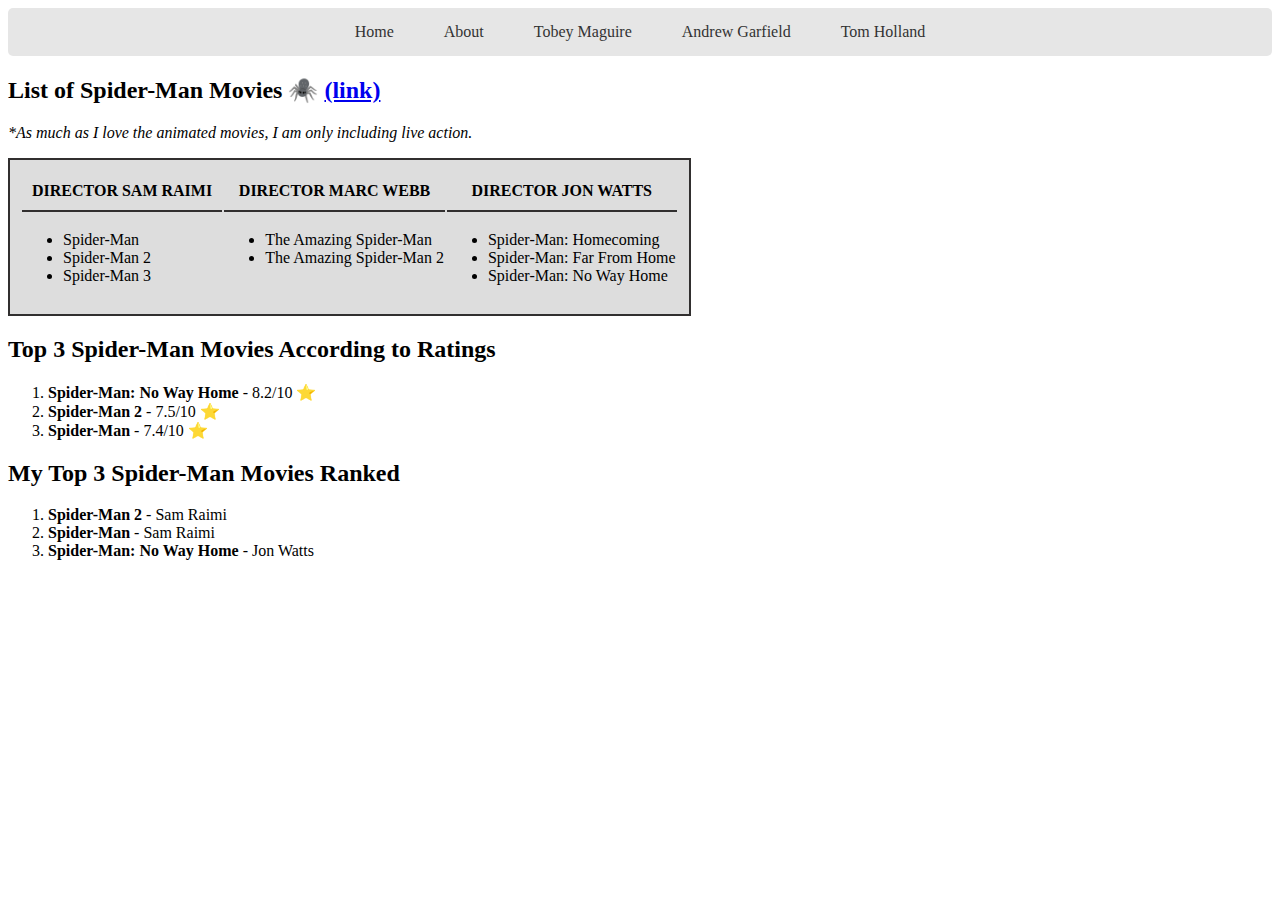
==== about.html @ ad3b4688 "Add files via upload" ====
<!DOCTYPE html>
<html lang="en">
    <head>
        <meta charset="UTF-8">
        <title>Web Basics Project</title>
        <link rel="stylesheet" type="text/css" href="style.css">

        <header>
            <a class ="header-button" href="index.html">Home</a>
            <a class ="header-button" href="about.html">About</a>
            <a class ="header-button" href=tobeymaguire.html>Tobey Maguire</a>
            <a class ="header-button" href=andrewgarfield.html>Andrew Garfield</a>
            <a class ="header-button" href=tomholland.html>Tom Holland</a>
        </header>
    </head>

    <body>
        <h2> List of Spider-Man Movies 🕷️ <a href=https://www.imdb.com/list/ls049852613/?sort=user_rating%2Cdesc"> (link) </a></h2>
        <p id="asterisk">*As much as I love the animated movies, I am only including live action.</p>

        <div>
        <table>
            <tr>
                <th>Director Sam Raimi</th>
                <th>Director Marc Webb</th>
                <th>Director Jon Watts</th>
            </tr>

            <td>
                <ul>
                    <li>Spider-Man</li>
                    <li>Spider-Man 2</li>
                    <li>Spider-Man 3</li>
                </ul>
            </td>

            <td>
                <ul>
                    <li>The Amazing Spider-Man</li>
                    <li>The Amazing Spider-Man 2</li>
                </ul>
            </td>

            <td> 
                <ul>
                    <li>Spider-Man: Homecoming</li>
                    <li>Spider-Man: Far From Home</li>
                    <li>Spider-Man: No Way Home</li>
                </ul>   
            </td>
        </table>
        </div>

        <h2>Top 3 Spider-Man Movies According to Ratings</h2>
        <ol>
            <li><span class="title">Spider-Man: No Way Home</span> - 8.2/10 ⭐</li>
            <li><span class="title">Spider-Man 2</span> - 7.5/10 ⭐</li>
            <li><span class="title">Spider-Man</span> - 7.4/10 ⭐</li>
        </ol>

        <h2>My Top 3 Spider-Man Movies Ranked</h2>
        <ol>
            <li><span class="title">Spider-Man 2</span> - Sam Raimi</li>
            <li><span class="title">Spider-Man</span> - Sam Raimi</li>
            <li><span class="title">Spider-Man: No Way Home</span> - Jon Watts</li>
        </ol>
    </body>
</html>
---- style.css ----
#posterDiv{
    display: flex;
    justify-content: space-around;
    padding-top: 25px;
}

.posters:hover {
    background-color: #1a1a1a;
    border-radius: 5px;
    transform: translateY(-15px);
}

.posters{
    padding: 10px;
    max-width:500px;
    max-height:700px;
}

#banner {
    font-size: 3em;
    color: #FFFFFF;
    background-color: #ae0303;
    padding: 15px;
    margin: 20px;
    border: 5px solid #374d6a;
    border-radius: 15px;
    text-align:center;
}

header {
    /*background-color: #374d6a;*/
    display: flex;
    justify-content: center;
    background-color: #e6e6e6;
    border-radius: 5px;
}

.header-button{
    padding-left: 5px; padding-right: 5px;
    padding-top: 10px; padding-bottom: 10px;
    margin-left: 20px; margin-right: 20px;
    margin-top: 5px; margin-bottom: 5px;
    color: #333333;
    text-decoration: none;
}

.header-button:hover {
    background-color:#ae0303;
}

table {
    border: 2px solid #312f2f;
    background-color: #DDDDDD;
    padding:10px;
}

th {
    text-transform:uppercase;
    border-bottom: 2px solid #312f2f;
    padding: 10px;
}

td { 
    vertical-align: top;
}

.title {
    font-weight: bold;
}

#asterisk{
    font-style: italic; 
}

.actorpic{
    max-width:350px;
    max-height:600px;
}

.actordiv{
    max-width: 50vw;
}
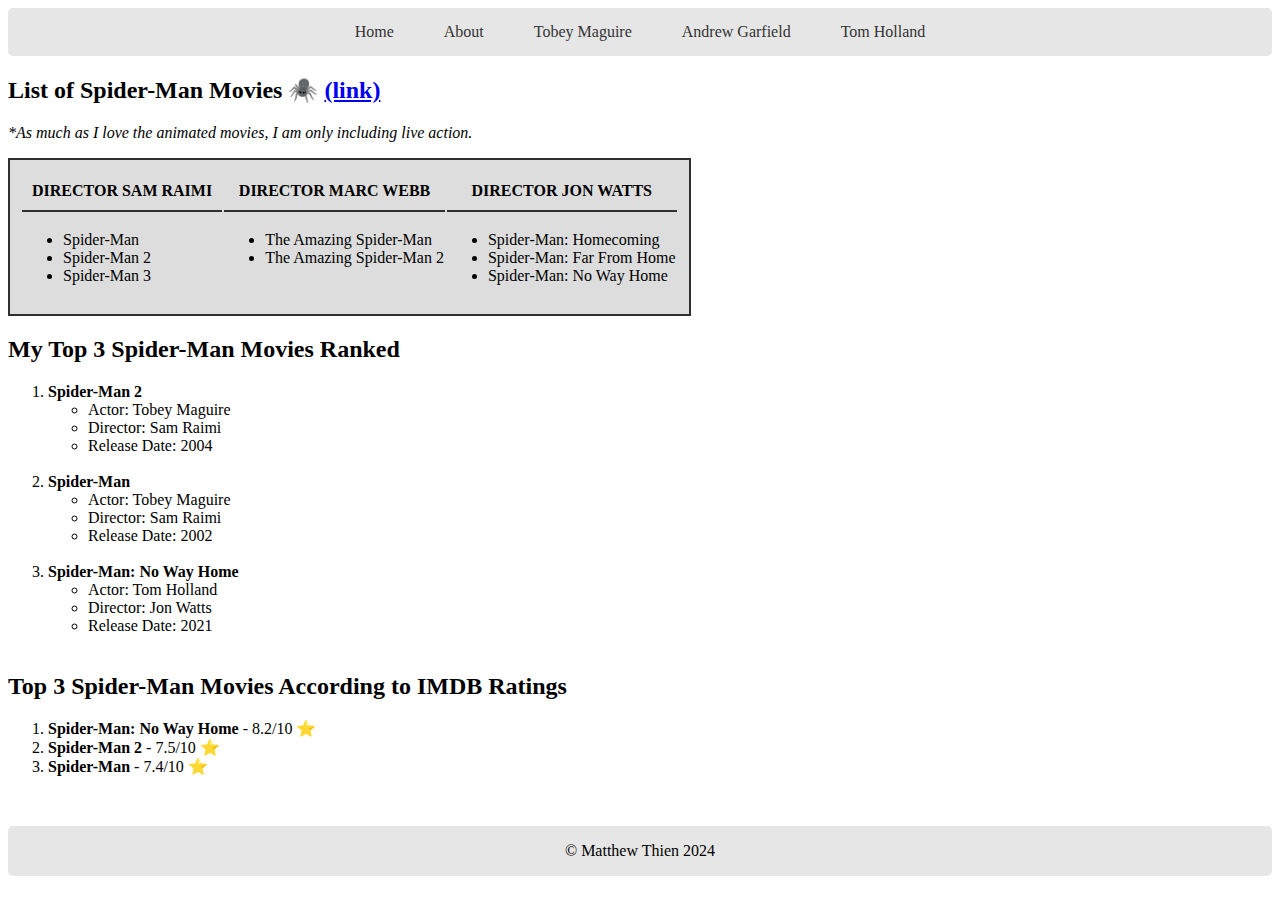
==== commit bf2dbbd2: "Add files via upload" ====
--- a/about.html
+++ b/about.html
@@ -2,7 +2,7 @@
 <html lang="en">
     <head>
         <meta charset="UTF-8">
-        <title>Web Basics Project</title>
+        <title>About Spider-Man</title>
         <link rel="stylesheet" type="text/css" href="style.css">
 
         <header>
@@ -51,18 +51,43 @@
         </table>
         </div>
 
-        <h2>Top 3 Spider-Man Movies According to Ratings</h2>
+        <h2>My Top 3 Spider-Man Movies Ranked</h2>
+        <ol>
+            <li><span class="title">Spider-Man 2</span></li>
+            <ul>
+                <li>Actor: Tobey Maguire</li>
+                <li>Director: Sam Raimi</li>
+                <li>Release Date: 2004</li>
+                <br>
+            </ul>
+            <li><span class="title">Spider-Man</span></li>
+            <ul>
+                <li>Actor: Tobey Maguire</li>
+                <li>Director: Sam Raimi</li>
+                <li>Release Date: 2002</li>
+                <br>
+            </ul>
+            <li><span class="title">Spider-Man: No Way Home</span></li>
+            <ul>
+                <li>Actor: Tom Holland</li>
+                <li>Director: Jon Watts</li>
+                <li>Release Date: 2021</li>
+                <br>
+            </ul>
+        </ol>
+
+        <h2>Top 3 Spider-Man Movies According to IMDB Ratings</h2>
         <ol>
             <li><span class="title">Spider-Man: No Way Home</span> - 8.2/10 ⭐</li>
             <li><span class="title">Spider-Man 2</span> - 7.5/10 ⭐</li>
             <li><span class="title">Spider-Man</span> - 7.4/10 ⭐</li>
         </ol>
 
-        <h2>My Top 3 Spider-Man Movies Ranked</h2>
-        <ol>
-            <li><span class="title">Spider-Man 2</span> - Sam Raimi</li>
-            <li><span class="title">Spider-Man</span> - Sam Raimi</li>
-            <li><span class="title">Spider-Man: No Way Home</span> - Jon Watts</li>
-        </ol>
+
     </body>
+    
+    <footer>
+        <p>© Matthew Thien 2024</p>
+    </footer>
+
 </html>--- a/style.css
+++ b/style.css
@@ -1,5 +1,5 @@
 
-#posterDiv{
+#poster-container{
     display: flex;
     justify-content: space-around;
     padding-top: 25px;
@@ -17,15 +17,15 @@
     max-height:700px;
 }
 
-#banner {
-    font-size: 3em;
-    color: #FFFFFF;
-    background-color: #ae0303;
-    padding: 15px;
-    margin: 20px;
-    border: 5px solid #374d6a;
-    border-radius: 15px;
-    text-align:center;
+.home-posters{
+    display: flex;
+    flex-direction: column;
+    justify-content: center;
+    align-items: center;
+}
+
+.home-posters-text{
+    color: #e6e6e6;
 }
 
 header {
@@ -47,6 +47,14 @@
 
 .header-button:hover {
     background-color:#ae0303;
+}
+
+footer{ 
+    margin-top: 50px;
+    display: flex;
+    justify-content: center;
+    background-color: #e6e6e6;
+    border-radius: 5px;
 }
 
 table {
@@ -81,3 +89,8 @@
 .actordiv{
     max-width: 50vw;
 }
+
+.attribution{
+    text-align: left;
+    font-size: 10px;
+}
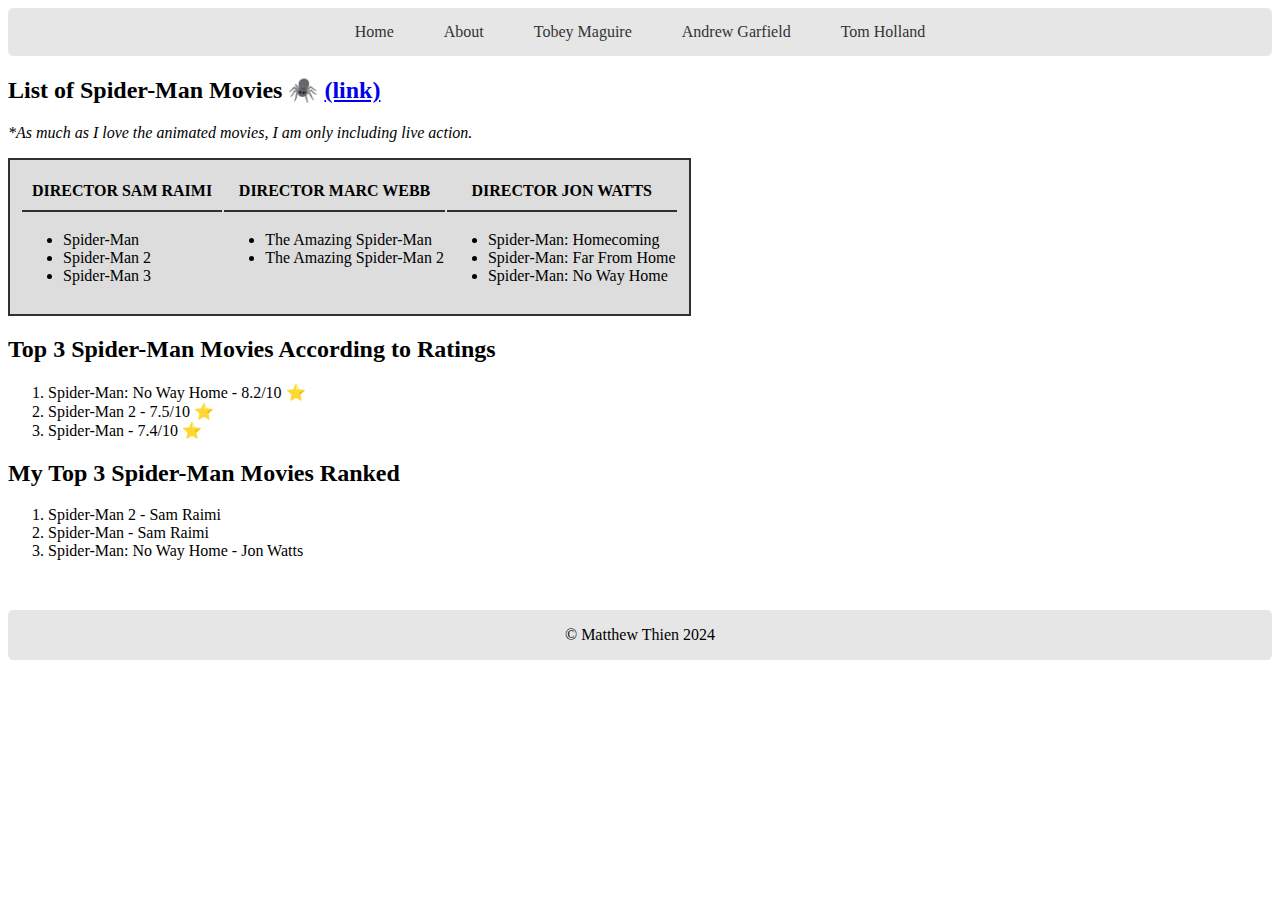
==== commit 0811822e: "Add files via upload" ====
--- a/about.html
+++ b/about.html
@@ -2,9 +2,11 @@
 <html lang="en">
     <head>
         <meta charset="UTF-8">
-        <title>About Spider-Man</title>
+        <title>Web Basics Project</title>
         <link rel="stylesheet" type="text/css" href="style.css">
+    </head>
 
+    <body>
         <header>
             <a class ="header-button" href="index.html">Home</a>
             <a class ="header-button" href="about.html">About</a>
@@ -12,82 +14,64 @@
             <a class ="header-button" href=andrewgarfield.html>Andrew Garfield</a>
             <a class ="header-button" href=tomholland.html>Tom Holland</a>
         </header>
-    </head>
 
-    <body>
-        <h2> List of Spider-Man Movies 🕷️ <a href=https://www.imdb.com/list/ls049852613/?sort=user_rating%2Cdesc"> (link) </a></h2>
+        <h2> List of Spider-Man Movies 🕷️ <a href="https://www.imdb.com/list/ls049852613/?sort=user_rating%2Cdesc"> (link) </a></h2>
         <p id="asterisk">*As much as I love the animated movies, I am only including live action.</p>
 
         <div>
-        <table>
-            <tr>
-                <th>Director Sam Raimi</th>
-                <th>Director Marc Webb</th>
-                <th>Director Jon Watts</th>
-            </tr>
+            <table>
+                <tr>
+                    <th>Director Sam Raimi</th>
+                    <th>Director Marc Webb</th>
+                    <th>Director Jon Watts</th>
+                </tr>
 
-            <td>
-                <ul>
-                    <li>Spider-Man</li>
-                    <li>Spider-Man 2</li>
-                    <li>Spider-Man 3</li>
-                </ul>
-            </td>
+                <tr>
+                    <td>
+                        <ul>
+                            <li>Spider-Man</li>
+                            <li>Spider-Man 2</li>
+                            <li>Spider-Man 3</li>
+                        </ul>
+                    </td>
 
-            <td>
-                <ul>
-                    <li>The Amazing Spider-Man</li>
-                    <li>The Amazing Spider-Man 2</li>
-                </ul>
-            </td>
+                    <td>
+                        <ul>
+                            <li>The Amazing Spider-Man</li>
+                            <li>The Amazing Spider-Man 2</li>
+                        </ul>
+                    </td>
 
-            <td> 
-                <ul>
-                    <li>Spider-Man: Homecoming</li>
-                    <li>Spider-Man: Far From Home</li>
-                    <li>Spider-Man: No Way Home</li>
-                </ul>   
-            </td>
-        </table>
+                    <td>
+                        <ul>
+                            <li>Spider-Man: Homecoming</li>
+                            <li>Spider-Man: Far From Home</li>
+                            <li>Spider-Man: No Way Home</li>
+                        </ul>
+                    </td>
+
+                </tr>
+            </table>
         </div>
 
-        <h2>My Top 3 Spider-Man Movies Ranked</h2>
-        <ol>
-            <li><span class="title">Spider-Man 2</span></li>
-            <ul>
-                <li>Actor: Tobey Maguire</li>
-                <li>Director: Sam Raimi</li>
-                <li>Release Date: 2004</li>
-                <br>
-            </ul>
-            <li><span class="title">Spider-Man</span></li>
-            <ul>
-                <li>Actor: Tobey Maguire</li>
-                <li>Director: Sam Raimi</li>
-                <li>Release Date: 2002</li>
-                <br>
-            </ul>
-            <li><span class="title">Spider-Man: No Way Home</span></li>
-            <ul>
-                <li>Actor: Tom Holland</li>
-                <li>Director: Jon Watts</li>
-                <li>Release Date: 2021</li>
-                <br>
-            </ul>
-        </ol>
+        <h2>Top 3 Spider-Man Movies According to Ratings</h2>
 
-        <h2>Top 3 Spider-Man Movies According to IMDB Ratings</h2>
         <ol>
             <li><span class="title">Spider-Man: No Way Home</span> - 8.2/10 ⭐</li>
             <li><span class="title">Spider-Man 2</span> - 7.5/10 ⭐</li>
             <li><span class="title">Spider-Man</span> - 7.4/10 ⭐</li>
         </ol>
 
+        <h2>My Top 3 Spider-Man Movies Ranked</h2>
 
+        <ol>
+            <li><span class="title">Spider-Man 2</span> - Sam Raimi</li>
+            <li><span class="title">Spider-Man</span> - Sam Raimi</li>
+            <li><span class="title">Spider-Man: No Way Home</span> - Jon Watts</li>
+        </ol>
+
+        <footer>
+            <p>© Matthew Thien 2024</p>
+        </footer>
     </body>
-    
-    <footer>
-        <p>© Matthew Thien 2024</p>
-    </footer>
-
 </html>--- a/style.css
+++ b/style.css
@@ -1,5 +1,4 @@
-
-#poster-container{
+#posterDiv{
     display: flex;
     justify-content: space-around;
     padding-top: 25px;
@@ -17,15 +16,15 @@
     max-height:700px;
 }
 
-.home-posters{
-    display: flex;
-    flex-direction: column;
-    justify-content: center;
-    align-items: center;
-}
-
-.home-posters-text{
-    color: #e6e6e6;
+#banner {
+    font-size: 3em;
+    color: #FFFFFF;
+    background-color: #ae0303;
+    padding: 15px;
+    margin: 20px;
+    border: 5px solid #374d6a;
+    border-radius: 15px;
+    text-align:center;
 }
 
 header {
@@ -71,7 +70,7 @@
 
 td { 
     vertical-align: top;
-}
+}s
 
 .title {
     font-weight: bold;
@@ -89,8 +88,3 @@
 .actordiv{
     max-width: 50vw;
 }
-
-.attribution{
-    text-align: left;
-    font-size: 10px;
-}
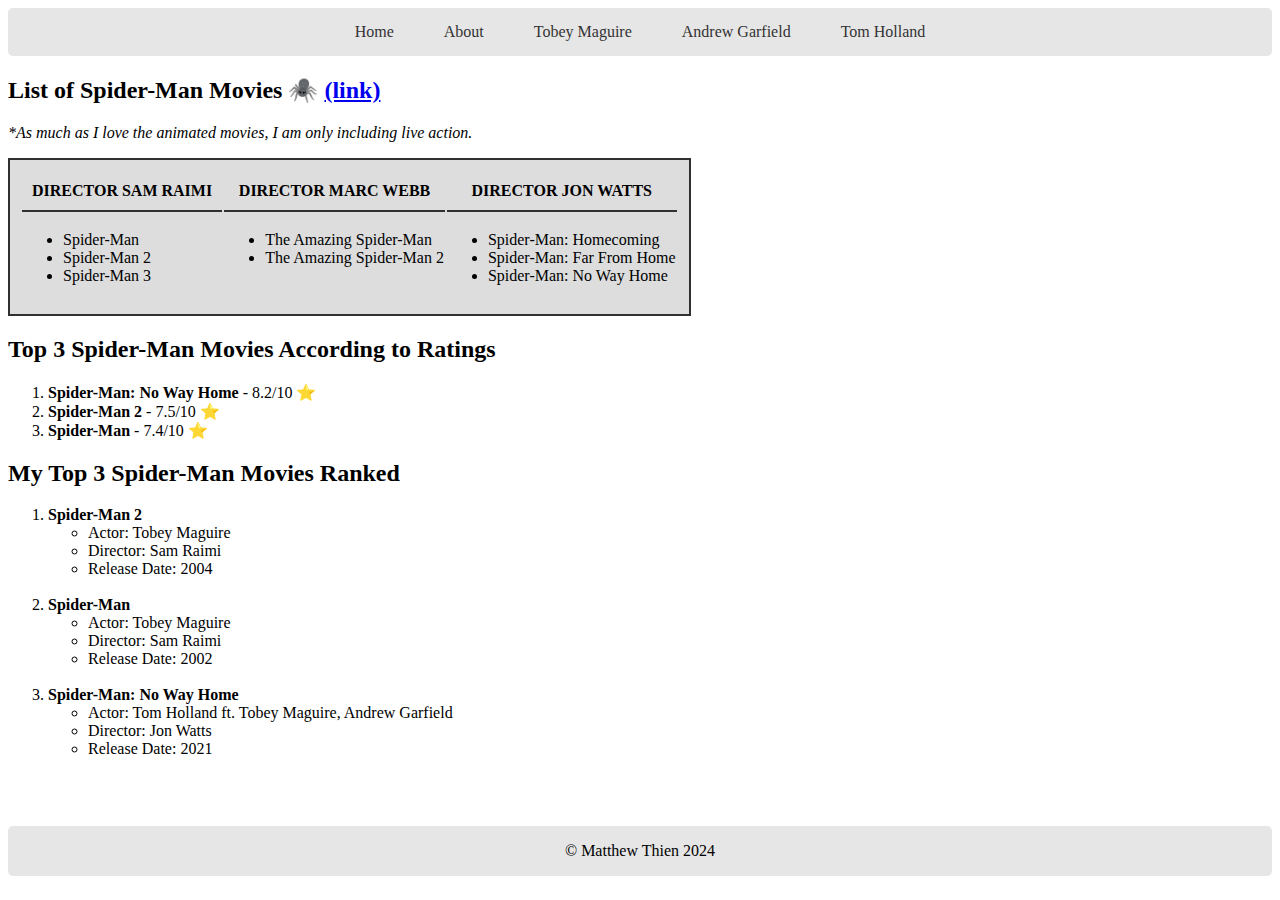
==== commit 1711d066: "Add files via upload" ====
--- a/about.html
+++ b/about.html
@@ -65,9 +65,27 @@
         <h2>My Top 3 Spider-Man Movies Ranked</h2>
 
         <ol>
-            <li><span class="title">Spider-Man 2</span> - Sam Raimi</li>
-            <li><span class="title">Spider-Man</span> - Sam Raimi</li>
-            <li><span class="title">Spider-Man: No Way Home</span> - Jon Watts</li>
+            <li><span class="title">Spider-Man 2</span></li>
+            <ul>
+                <li>Actor: Tobey Maguire</li>
+                <li>Director: Sam Raimi</li>
+                <li>Release Date: 2004</li>
+                <br>
+            </ul>
+            <li><span class="title">Spider-Man</span></li>
+            <ul>
+                <li>Actor: Tobey Maguire</li>
+                <li>Director: Sam Raimi</li>
+                <li>Release Date: 2002</li>
+                <br>
+            </ul>
+            <li><span class="title">Spider-Man: No Way Home</span></li>
+            <ul>
+                <li>Actor: Tom Holland ft. Tobey Maguire, Andrew Garfield</li>
+                <li>Director: Jon Watts</li>
+                <li>Release Date: 2021</li>
+                <br>
+            </ul>
         </ol>
 
         <footer>
--- a/style.css
+++ b/style.css
@@ -1,4 +1,4 @@
-#posterDiv{
+#poster-container{
     display: flex;
     justify-content: space-around;
     padding-top: 25px;
@@ -16,15 +16,15 @@
     max-height:700px;
 }
 
-#banner {
-    font-size: 3em;
-    color: #FFFFFF;
-    background-color: #ae0303;
-    padding: 15px;
-    margin: 20px;
-    border: 5px solid #374d6a;
-    border-radius: 15px;
-    text-align:center;
+.home-posters{
+    display: flex;
+    flex-direction: column;
+    justify-content: center;
+    align-items: center;
+}
+
+.home-posters-text{
+    color: #e6e6e6;
 }
 
 header {
@@ -70,7 +70,7 @@
 
 td { 
     vertical-align: top;
-}s
+}
 
 .title {
     font-weight: bold;
@@ -88,3 +88,12 @@
 .actordiv{
     max-width: 50vw;
 }
+
+.attribution{
+    text-align: left;
+    font-size: 10px;
+}
+
+#homepage-body{
+    background-color: #333333;
+}
